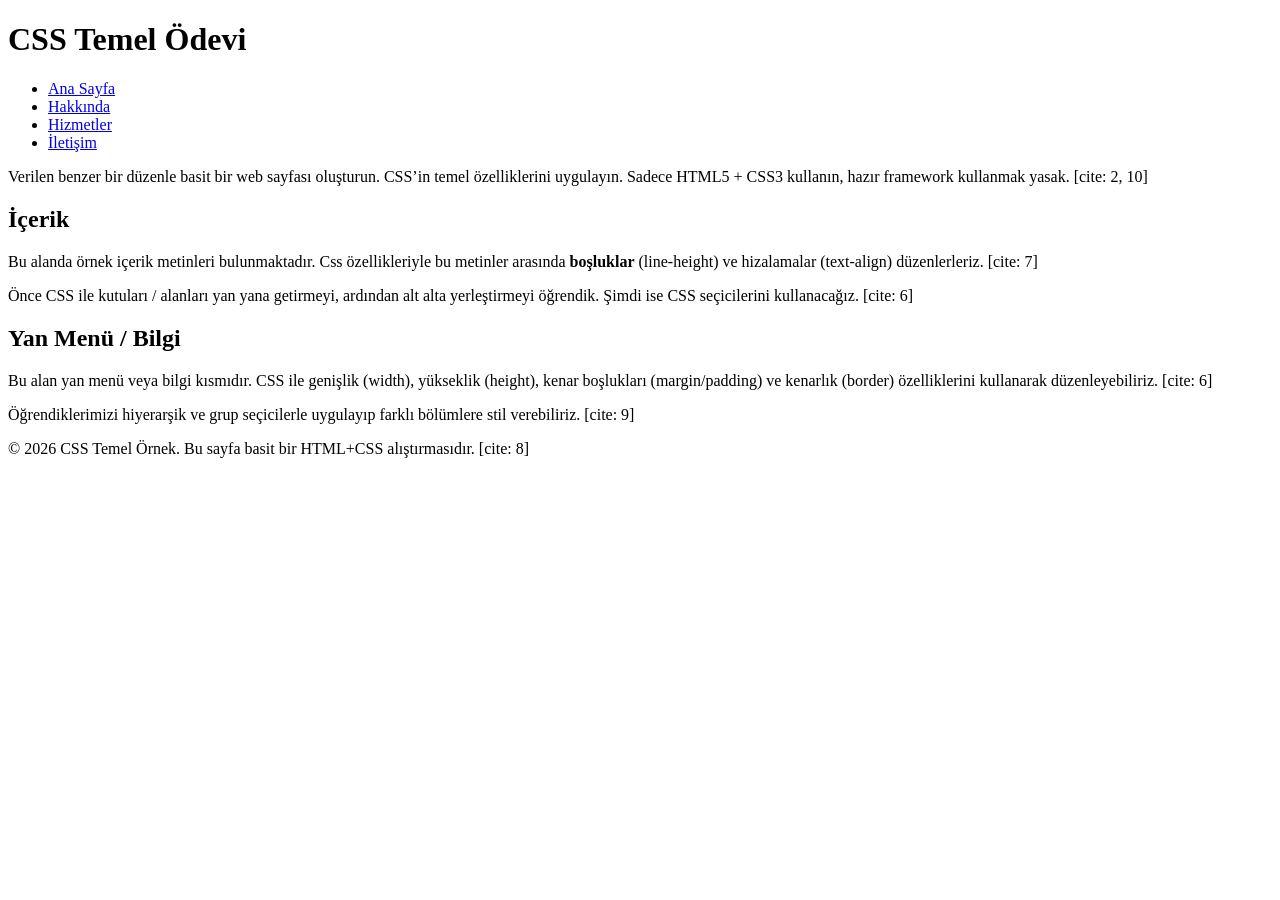
==== index.html @ 46a142c8 "Refactor HTML structure and update content" ====
<!DOCTYPE html>
<html lang="tr">
<head>
    <meta charset="UTF-8">
    <meta name="viewport" content="width=device-width, initial-scale=1.0">
    <title>CSS Temel Ödevi</title>
    <link rel="stylesheet" href="style.css">
</head>
<body>

    <div class="main-container">
        <header>
            <div class="header-nav">
                <h1>CSS Temel Ödevi</h1>
                <nav>
                    <ul>
                        <li><a href="#" class="active">Ana Sayfa</a></li>
                        <li><a href="#">Hakkında</a></li>
                        <li><a href="#">Hizmetler</a></li>
                        <li><a href="#">İletişim</a></li>
                    </ul>
                </nav>
            </div>
            <p class="intro">
                Verilen benzer bir düzenle basit bir web sayfası oluşturun. CSS’in temel özelliklerini uygulayın. 
                Sadece HTML5 + CSS3 kullanın, hazır framework kullanmak yasak. [cite: 2, 10]
            </p>
        </header>

        <main class="content-flex">
            <section class="box content-left">
                <h2>İçerik</h2>
                <p>Bu alanda örnek içerik metinleri bulunmaktadır. Css özellikleriyle bu metinler arasında <strong>boşluklar</strong> (line-height) ve hizalamalar (text-align) düzenlerleriz. [cite: 7]</p>
                <p>Önce CSS ile kutuları / alanları yan yana getirmeyi, ardından alt alta yerleştirmeyi öğrendik. Şimdi ise CSS seçicilerini kullanacağız. [cite: 6]</p>
            </section>

            <aside class="box sidebar-right">
                <h2>Yan Menü / Bilgi</h2>
                <p>Bu alan yan menü veya bilgi kısmıdır. CSS ile genişlik (width), yükseklik (height), kenar boşlukları (margin/padding) ve kenarlık (border) özelliklerini kullanarak düzenleyebiliriz. [cite: 6]</p>
                <p>Öğrendiklerimizi hiyerarşik ve grup seçicilerle uygulayıp farklı bölümlere stil verebiliriz. [cite: 9]</p>
            </aside>
        </main>

        <footer>
            <p>&copy; 2026 CSS Temel Örnek. Bu sayfa basit bir HTML+CSS alıştırmasıdır. [cite: 8]</p>
        </footer>
    </div>

</body>
</html>
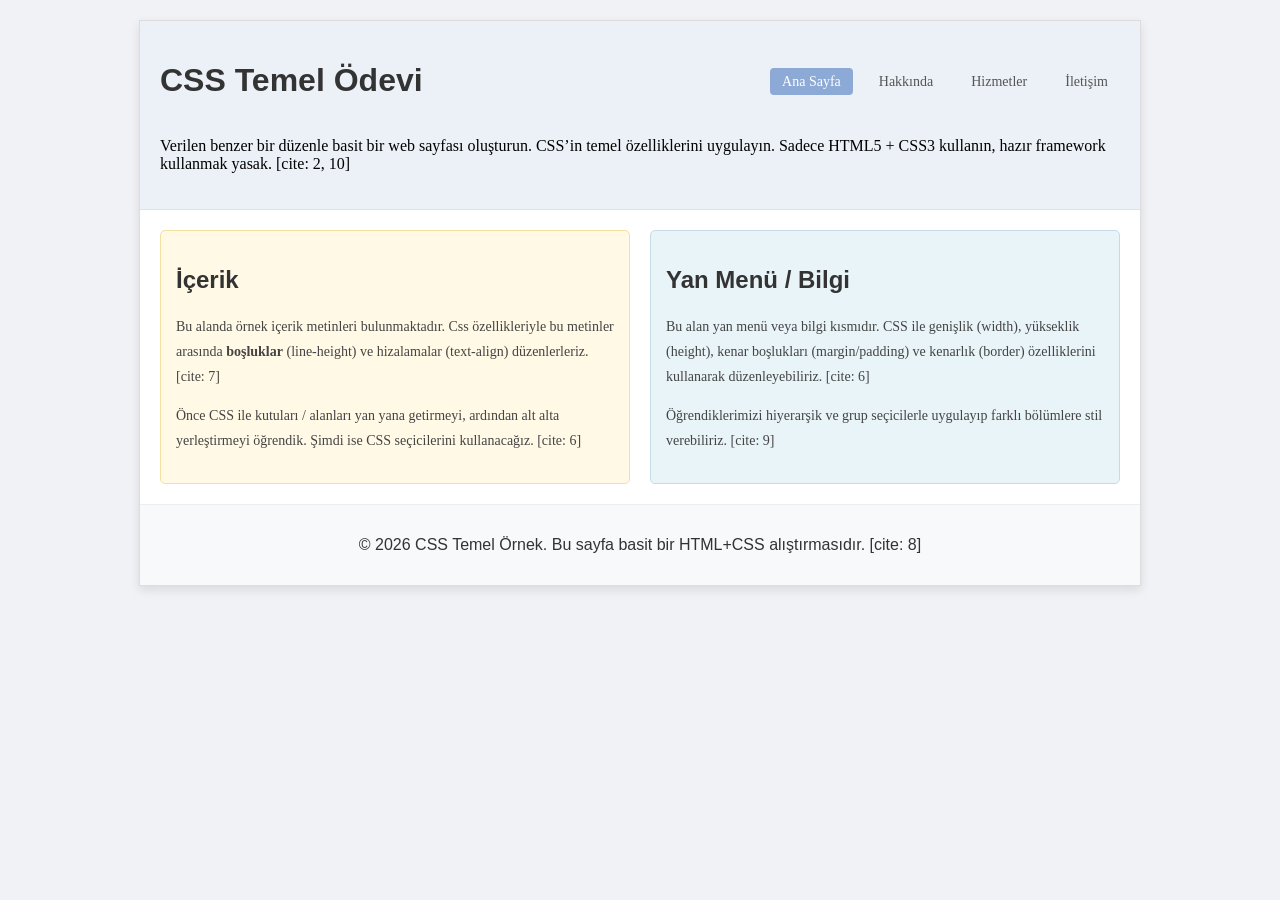
==== commit 65b11aec: "Update stylesheet link to new directory" ====
--- a/index.html
+++ b/index.html
@@ -4,7 +4,7 @@
     <meta charset="UTF-8">
     <meta name="viewport" content="width=device-width, initial-scale=1.0">
     <title>CSS Temel Ödevi</title>
-    <link rel="stylesheet" href="style.css">
+   <link rel="stylesheet" href="styles/style.css">
 </head>
 <body>
 
--- a/styles/style.css
+++ b/styles/style.css
@@ -0,0 +1,90 @@
+/* Grup Seçici (H1, H2 ve Footer için ortak stil) [cite: 9] */
+h1, h2, footer p {
+    font-family: Arial, sans-serif;
+    color: #333;
+}
+
+body {
+    background-color: #f0f2f5;
+    margin: 0;
+    padding: 20px;
+}
+
+.main-container {
+    max-width: 1000px;
+    margin: 0 auto;
+    background-color: #fff;
+    border: 1px solid #ddd;
+    box-shadow: 0 4px 10px rgba(0,0,0,0.1);
+}
+
+/* Header ve Menü Ayarları */
+header {
+    background-color: #ebf1f7;
+    padding: 20px;
+    border-bottom: 1px solid #dee2e6;
+}
+
+.header-nav {
+    display: flex;
+    justify-content: space-between;
+    align-items: center;
+}
+
+/* Hiyerarşik Seçici (Menü linkleri için) [cite: 3, 9] */
+nav ul li {
+    display: inline-block; /* Menüyü yatay yapar [cite: 3] */
+    margin-left: 10px;
+}
+
+nav ul li a {
+    text-decoration: none;
+    color: #555;
+    padding: 6px 12px;
+    font-size: 14px;
+}
+
+/* Hover Efekti [cite: 4] */
+nav ul li a:hover {
+    color: #007bff;
+}
+
+.active {
+    background-color: #8da9d6;
+    color: white !important;
+    border-radius: 4px;
+}
+
+/* İki Sütun Düzeni [cite: 6] */
+.content-flex {
+    display: flex;
+    padding: 20px;
+    gap: 20px;
+}
+
+.box {
+    width: 50%; /* Kutuları yan yana getirir */
+    padding: 15px;
+    border-radius: 5px;
+    border: 1px solid #ddd;
+}
+
+/* Metin Düzenlemeleri (En az 3 farklı özellik) [cite: 7] */
+.box p {
+    font-size: 14px;      /* 1. Özellik */
+    line-height: 1.8;    /* 2. Özellik */
+    color: #444;         /* 3. Özellik */
+    text-align: left;
+}
+
+/* Özel Renkler  */
+.content-left { background-color: #fff9e6; border-color: #f2e1a1; }
+.sidebar-right { background-color: #e9f4f9; border-color: #c5dce7; }
+
+/* Footer [cite: 8] */
+footer {
+    text-align: center;
+    padding: 15px;
+    background-color: #f8f9fa;
+    border-top: 1px solid #eee;
+}
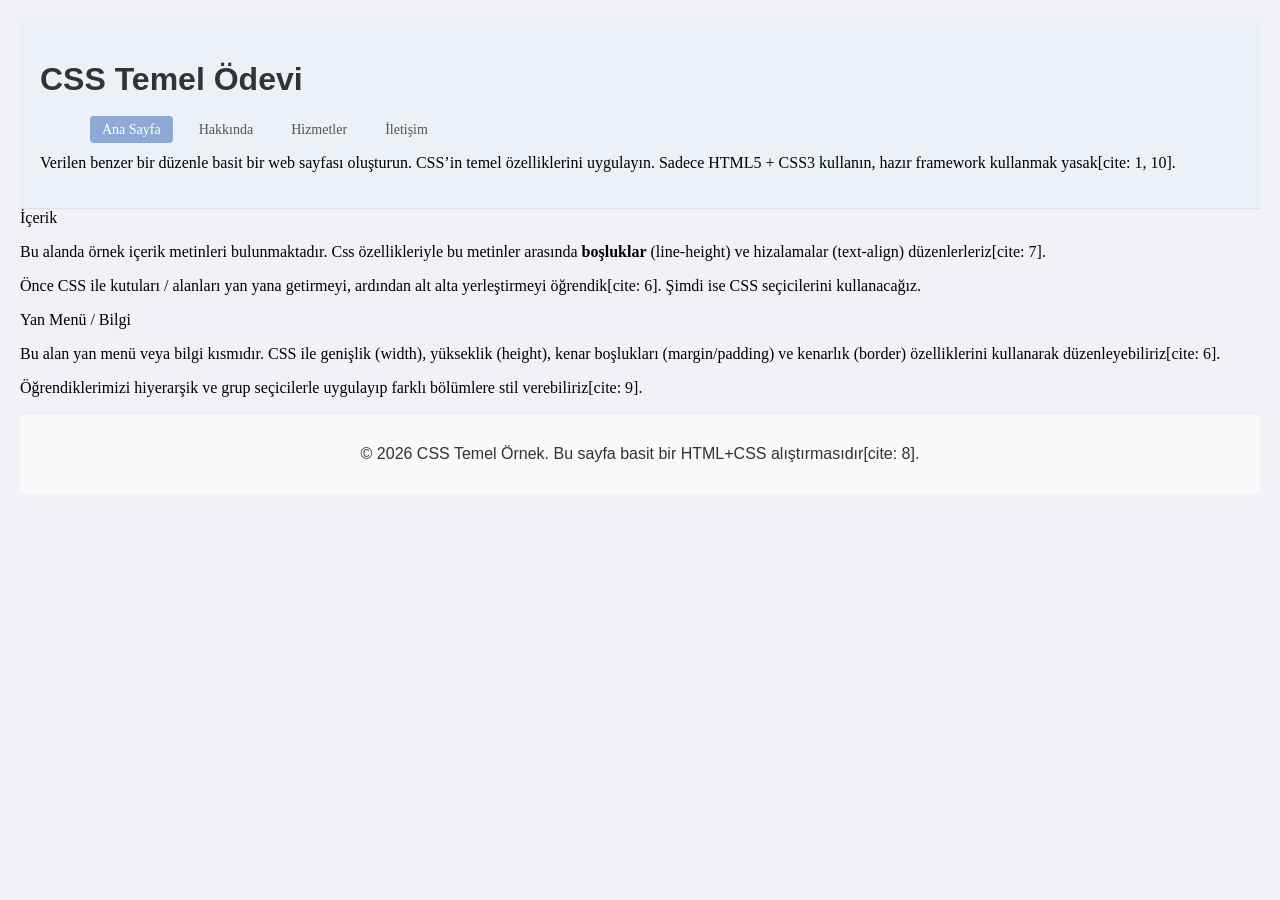
==== commit 7c53fc56: "Update index.html" ====
--- a/index.html
+++ b/index.html
@@ -4,13 +4,13 @@
     <meta charset="UTF-8">
     <meta name="viewport" content="width=device-width, initial-scale=1.0">
     <title>CSS Temel Ödevi</title>
-   <link rel="stylesheet" href="styles/style.css">
+    <link rel="stylesheet" href="styles/style.css">
 </head>
 <body>
 
-    <div class="main-container">
+    <div class="wrapper">
         <header>
-            <div class="header-nav">
+            <div class="nav-container">
                 <h1>CSS Temel Ödevi</h1>
                 <nav>
                     <ul>
@@ -21,28 +21,32 @@
                     </ul>
                 </nav>
             </div>
-            <p class="intro">
+            <p class="intro-p">
                 Verilen benzer bir düzenle basit bir web sayfası oluşturun. CSS’in temel özelliklerini uygulayın. 
-                Sadece HTML5 + CSS3 kullanın, hazır framework kullanmak yasak. [cite: 2, 10]
+                Sadece HTML5 + CSS3 kullanın, hazır framework kullanmak yasak[cite: 1, 10].
             </p>
         </header>
 
-        <main class="content-flex">
-            <section class="box content-left">
-                <h2>İçerik</h2>
-                <p>Bu alanda örnek içerik metinleri bulunmaktadır. Css özellikleriyle bu metinler arasında <strong>boşluklar</strong> (line-height) ve hizalamalar (text-align) düzenlerleriz. [cite: 7]</p>
-                <p>Önce CSS ile kutuları / alanları yan yana getirmeyi, ardından alt alta yerleştirmeyi öğrendik. Şimdi ise CSS seçicilerini kullanacağız. [cite: 6]</p>
+        <main class="content-columns">
+            <section class="card content-card">
+                <div class="card-header">İçerik</div>
+                <div class="card-body">
+                    <p>Bu alanda örnek içerik metinleri bulunmaktadır. Css özellikleriyle bu metinler arasında <strong>boşluklar</strong> (line-height) ve hizalamalar (text-align) düzenlerleriz[cite: 7].</p>
+                    <p>Önce CSS ile kutuları / alanları yan yana getirmeyi, ardından alt alta yerleştirmeyi öğrendik[cite: 6]. Şimdi ise CSS seçicilerini kullanacağız.</p>
+                </div>
             </section>
 
-            <aside class="box sidebar-right">
-                <h2>Yan Menü / Bilgi</h2>
-                <p>Bu alan yan menü veya bilgi kısmıdır. CSS ile genişlik (width), yükseklik (height), kenar boşlukları (margin/padding) ve kenarlık (border) özelliklerini kullanarak düzenleyebiliriz. [cite: 6]</p>
-                <p>Öğrendiklerimizi hiyerarşik ve grup seçicilerle uygulayıp farklı bölümlere stil verebiliriz. [cite: 9]</p>
+            <aside class="card sidebar-card">
+                <div class="card-header">Yan Menü / Bilgi</div>
+                <div class="card-body">
+                    <p>Bu alan yan menü veya bilgi kısmıdır. CSS ile genişlik (width), yükseklik (height), kenar boşlukları (margin/padding) ve kenarlık (border) özelliklerini kullanarak düzenleyebiliriz[cite: 6].</p>
+                    <p>Öğrendiklerimizi hiyerarşik ve grup seçicilerle uygulayıp farklı bölümlere stil verebiliriz[cite: 9].</p>
+                </div>
             </aside>
         </main>
 
         <footer>
-            <p>&copy; 2026 CSS Temel Örnek. Bu sayfa basit bir HTML+CSS alıştırmasıdır. [cite: 8]</p>
+            <p>&copy; 2026 CSS Temel Örnek. Bu sayfa basit bir HTML+CSS alıştırmasıdır[cite: 8].</p>
         </footer>
     </div>
 
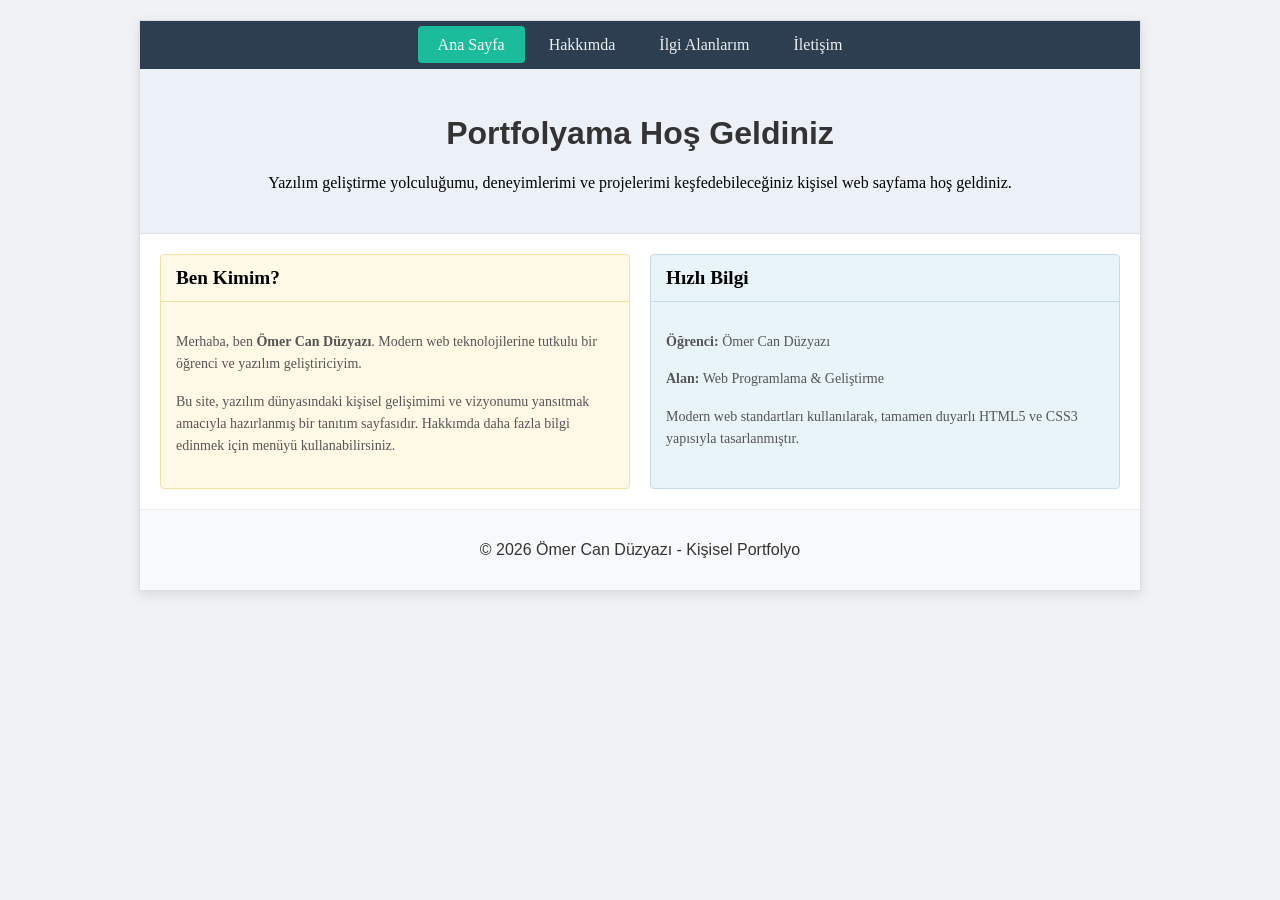
==== commit 5aaef845: "Update portfolio content and fix navigation" ====
--- a/index.html
+++ b/index.html
@@ -3,50 +3,49 @@
 <head>
     <meta charset="UTF-8">
     <meta name="viewport" content="width=device-width, initial-scale=1.0">
-    <title>CSS Temel Ödevi</title>
+    <title>Kişisel Portfolyo - Ömer Can Düzyazı</title>
     <link rel="stylesheet" href="styles/style.css">
 </head>
 <body>
 
     <div class="wrapper">
-        <header>
-            <div class="nav-container">
-                <h1>CSS Temel Ödevi</h1>
-                <nav>
-                    <ul>
-                        <li><a href="#" class="active">Ana Sayfa</a></li>
-                        <li><a href="#">Hakkında</a></li>
-                        <li><a href="#">Hizmetler</a></li>
-                        <li><a href="#">İletişim</a></li>
-                    </ul>
-                </nav>
-            </div>
+        <nav class="top-nav">
+            <ul>
+                <li><a href="index.html" class="active">Ana Sayfa</a></li>
+                <li><a href="about.html">Hakkımda</a></li>
+                <li><a href="interests.html">İlgi Alanlarım</a></li>
+                <li><a href="contacts.html">İletişim</a></li>
+            </ul>
+        </nav>
+        
+        <header class="main-header">
+            <h1>Portfolyama Hoş Geldiniz</h1>
             <p class="intro-p">
-                Verilen benzer bir düzenle basit bir web sayfası oluşturun. CSS’in temel özelliklerini uygulayın. 
-                Sadece HTML5 + CSS3 kullanın, hazır framework kullanmak yasak[cite: 1, 10].
+                Yazılım geliştirme yolculuğumu, deneyimlerimi ve projelerimi keşfedebileceğiniz kişisel web sayfama hoş geldiniz.
             </p>
         </header>
 
         <main class="content-columns">
             <section class="card content-card">
-                <div class="card-header">İçerik</div>
+                <div class="card-header">Ben Kimim?</div>
                 <div class="card-body">
-                    <p>Bu alanda örnek içerik metinleri bulunmaktadır. Css özellikleriyle bu metinler arasında <strong>boşluklar</strong> (line-height) ve hizalamalar (text-align) düzenlerleriz[cite: 7].</p>
-                    <p>Önce CSS ile kutuları / alanları yan yana getirmeyi, ardından alt alta yerleştirmeyi öğrendik[cite: 6]. Şimdi ise CSS seçicilerini kullanacağız.</p>
+                    <p>Merhaba, ben <strong>Ömer Can Düzyazı</strong>. Modern web teknolojilerine tutkulu bir öğrenci ve yazılım geliştiriciyim.</p>
+                    <p>Bu site, yazılım dünyasındaki kişisel gelişimimi ve vizyonumu yansıtmak amacıyla hazırlanmış bir tanıtım sayfasıdır. Hakkımda daha fazla bilgi edinmek için menüyü kullanabilirsiniz.</p>
                 </div>
             </section>
 
             <aside class="card sidebar-card">
-                <div class="card-header">Yan Menü / Bilgi</div>
+                <div class="card-header">Hızlı Bilgi</div>
                 <div class="card-body">
-                    <p>Bu alan yan menü veya bilgi kısmıdır. CSS ile genişlik (width), yükseklik (height), kenar boşlukları (margin/padding) ve kenarlık (border) özelliklerini kullanarak düzenleyebiliriz[cite: 6].</p>
-                    <p>Öğrendiklerimizi hiyerarşik ve grup seçicilerle uygulayıp farklı bölümlere stil verebiliriz[cite: 9].</p>
+                    <p><strong>Öğrenci:</strong> Ömer Can Düzyazı</p>
+                    <p><strong>Alan:</strong> Web Programlama & Geliştirme</p>
+                    <p>Modern web standartları kullanılarak, tamamen duyarlı HTML5 ve CSS3 yapısıyla tasarlanmıştır.</p>
                 </div>
             </aside>
         </main>
 
         <footer>
-            <p>&copy; 2026 CSS Temel Örnek. Bu sayfa basit bir HTML+CSS alıştırmasıdır[cite: 8].</p>
+            <p>&copy; 2026 Ömer Can Düzyazı - Kişisel Portfolyo</p>
         </footer>
     </div>
 
--- a/styles/style.css
+++ b/styles/style.css
@@ -1,6 +1,6 @@
-/* Grup Seçici (H1, H2 ve Footer için ortak stil) [cite: 9] */
-h1, h2, footer p {
-    font-family: Arial, sans-serif;
+/* Grup Seçici: h1 ve footer metni için ortak stil [cite: 9] */
+h1, footer p {
+    font-family: 'Segoe UI', Tahoma, sans-serif;
     color: #333;
 }
 
@@ -10,78 +10,98 @@
     padding: 20px;
 }
 
-.main-container {
+.wrapper {
     max-width: 1000px;
     margin: 0 auto;
     background-color: #fff;
     border: 1px solid #ddd;
-    box-shadow: 0 4px 10px rgba(0,0,0,0.1);
+    box-shadow: 0 4px 12px rgba(0,0,0,0.1);
 }
 
 /* Header ve Menü Ayarları */
-header {
-    background-color: #ebf1f7;
-    padding: 20px;
-    border-bottom: 1px solid #dee2e6;
+.top-nav {
+    background-color: #2c3e50;
+    padding: 15px 0;
 }
 
-.header-nav {
-    display: flex;
-    justify-content: space-between;
-    align-items: center;
+.top-nav ul {
+    list-style-type: none;
+    margin: 0;
+    padding: 0;
+    text-align: center;
 }
 
-/* Hiyerarşik Seçici (Menü linkleri için) [cite: 3, 9] */
-nav ul li {
-    display: inline-block; /* Menüyü yatay yapar [cite: 3] */
-    margin-left: 10px;
+/* Hiyerarşik Seçici: Menü elemanları için */
+.top-nav ul li {
+    display: inline-block;
 }
 
-nav ul li a {
+.top-nav ul li a {
     text-decoration: none;
-    color: #555;
-    padding: 6px 12px;
-    font-size: 14px;
+    color: #ecf0f1;
+    padding: 10px 20px;
+    font-size: 16px;
+    transition: background-color 0.3s, color 0.3s;
 }
 
-/* Hover Efekti [cite: 4] */
-nav ul li a:hover {
-    color: #007bff;
+.top-nav ul li a:hover {
+    background-color: #34495e;
+    color: #f39c12;
+    border-radius: 4px;
 }
 
-.active {
-    background-color: #8da9d6;
+.top-nav .active {
+    background-color: #1abc9c;
     color: white !important;
     border-radius: 4px;
 }
 
-/* İki Sütun Düzeni [cite: 6] */
-.content-flex {
+.main-header {
+    background-color: #ebf1f7;
+    padding: 25px;
+    text-align: center;
+    border-bottom: 1px solid #dee2e6;
+}
+
+/* İki Sütunlu Yan Yana Düzen [cite: 6] */
+.content-columns {
     display: flex;
     padding: 20px;
     gap: 20px;
 }
 
-.box {
-    width: 50%; /* Kutuları yan yana getirir */
-    padding: 15px;
-    border-radius: 5px;
+.card {
+    width: 50%;
     border: 1px solid #ddd;
+    border-radius: 4px;
+    overflow: hidden;
 }
 
-/* Metin Düzenlemeleri (En az 3 farklı özellik) [cite: 7] */
-.box p {
-    font-size: 14px;      /* 1. Özellik */
-    line-height: 1.8;    /* 2. Özellik */
-    color: #444;         /* 3. Özellik */
+.card-header {
+    padding: 12px 15px;
+    font-weight: bold;
+    font-size: 1.2em;
+}
+
+/* Metin Düzenleme Özellikleri [cite: 7] */
+.card-body p {
+    font-size: 14px;
+    line-height: 1.6;
+    color: #555;
+    margin-bottom: 15px;
     text-align: left;
 }
 
-/* Özel Renkler  */
-.content-left { background-color: #fff9e6; border-color: #f2e1a1; }
-.sidebar-right { background-color: #e9f4f9; border-color: #c5dce7; }
+/* Görseldeki Özel Renkler */
+.content-card { background-color: #fff9e6; border-color: #f2e1a1; } /* Sarı tonu */
+.sidebar-card { background-color: #e9f4f9; border-color: #c5dce7; } /* Mavi tonu */
 
-/* Footer [cite: 8] */
+.content-card .card-header { border-bottom: 1px solid #f2e1a1; }
+.sidebar-card .card-header { border-bottom: 1px solid #c5dce7; }
+
+.card-body { padding: 15px; }
+
+/* Footer Bölümü [cite: 8] */
 footer {
     text-align: center;
     padding: 15px;
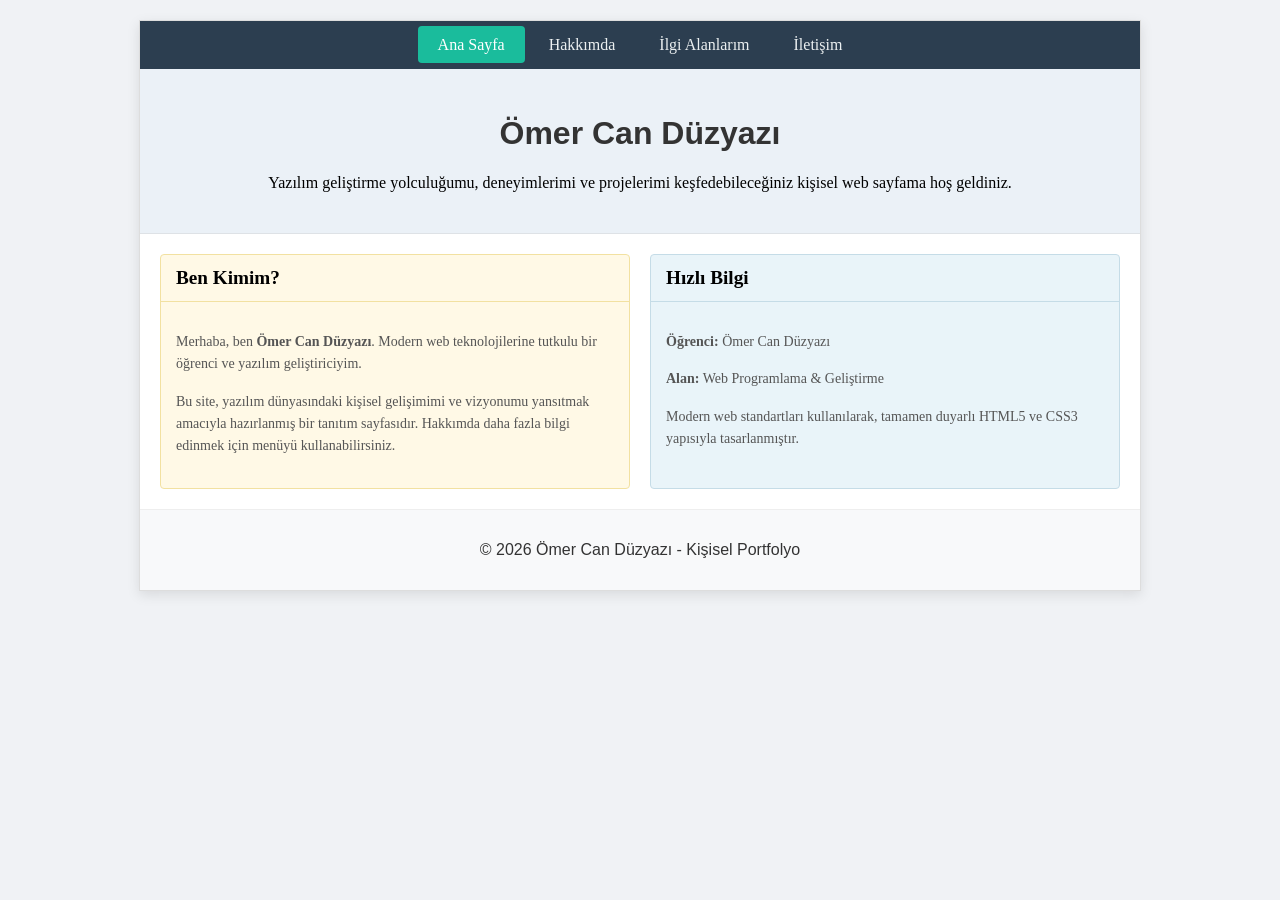
==== commit 110ba8d4: "Lab 3: Detaylı İletişim Formu eklendi" ====
--- a/index.html
+++ b/index.html
@@ -1,11 +1,13 @@
 <!DOCTYPE html>
 <html lang="tr">
+
 <head>
     <meta charset="UTF-8">
     <meta name="viewport" content="width=device-width, initial-scale=1.0">
     <title>Kişisel Portfolyo - Ömer Can Düzyazı</title>
     <link rel="stylesheet" href="styles/style.css">
 </head>
+
 <body>
 
     <div class="wrapper">
@@ -17,11 +19,13 @@
                 <li><a href="contacts.html">İletişim</a></li>
             </ul>
         </nav>
-        
+
         <header class="main-header">
-            <h1>Portfolyama Hoş Geldiniz</h1>
+            <h1>Ömer Can Düzyazı
+            </h1>
             <p class="intro-p">
-                Yazılım geliştirme yolculuğumu, deneyimlerimi ve projelerimi keşfedebileceğiniz kişisel web sayfama hoş geldiniz.
+                Yazılım geliştirme yolculuğumu, deneyimlerimi ve projelerimi keşfedebileceğiniz kişisel web sayfama hoş
+                geldiniz.
             </p>
         </header>
 
@@ -29,8 +33,10 @@
             <section class="card content-card">
                 <div class="card-header">Ben Kimim?</div>
                 <div class="card-body">
-                    <p>Merhaba, ben <strong>Ömer Can Düzyazı</strong>. Modern web teknolojilerine tutkulu bir öğrenci ve yazılım geliştiriciyim.</p>
-                    <p>Bu site, yazılım dünyasındaki kişisel gelişimimi ve vizyonumu yansıtmak amacıyla hazırlanmış bir tanıtım sayfasıdır. Hakkımda daha fazla bilgi edinmek için menüyü kullanabilirsiniz.</p>
+                    <p>Merhaba, ben <strong>Ömer Can Düzyazı</strong>. Modern web teknolojilerine tutkulu bir öğrenci ve
+                        yazılım geliştiriciyim.</p>
+                    <p>Bu site, yazılım dünyasındaki kişisel gelişimimi ve vizyonumu yansıtmak amacıyla hazırlanmış bir
+                        tanıtım sayfasıdır. Hakkımda daha fazla bilgi edinmek için menüyü kullanabilirsiniz.</p>
                 </div>
             </section>
 
@@ -50,4 +56,5 @@
     </div>
 
 </body>
-</html>
+
+</html>
--- a/styles/style.css
+++ b/styles/style.css
@@ -108,3 +108,115 @@
     background-color: #f8f9fa;
     border-top: 1px solid #eee;
 }
+
+/* İletişim Formu */
+.contact-container {
+    width: 600px;
+    margin: 40px auto;
+    padding: 40px;
+    border: 1px solid #ddd;
+    border-radius: 8px;
+    background-color: #fff;
+    box-shadow: 0 2px 8px rgba(0,0,0,0.05);
+}
+
+.form-title {
+    text-align: center;
+    color: #333;
+    margin-bottom: 30px;
+    font-size: 1.6em;
+}
+
+.contact-container label {
+    display: block;
+    margin-bottom: 8px;
+    color: #333;
+    font-size: 14px;
+}
+
+.contact-container input[type="text"],
+.contact-container input[type="email"],
+.contact-container input[type="password"],
+.contact-container select,
+.contact-container textarea {
+    width: 100%;
+    padding: 12px 15px;
+    margin-bottom: 20px;
+    border: 1px solid #ccc;
+    border-radius: 5px;
+    box-sizing: border-box;
+    font-family: inherit;
+    font-size: 14px;
+    background-color: #fff;
+}
+
+.contact-container input[type="file"] {
+    margin-bottom: 20px;
+    font-size: 14px;
+}
+
+.contact-container .form-group {
+    border: 1px solid #ccc;
+    border-radius: 5px;
+    padding: 15px 20px;
+    margin-bottom: 20px;
+    background-color: #fff;
+}
+
+.contact-container .form-group legend {
+    padding: 0 5px;
+    font-size: 14px;
+    color: #333;
+}
+
+.contact-container .form-group label {
+    display: block;
+    margin-bottom: 8px;
+    font-weight: normal;
+    cursor: pointer;
+}
+
+.contact-container .form-group label:last-child {
+    margin-bottom: 0;
+}
+
+.form-buttons {
+    display: flex;
+    gap: 20px;
+    margin-top: 10px;
+}
+
+.btn-submit {
+    flex: 1;
+    background-color: #3b82f6;
+    color: white;
+    border: none;
+    padding: 15px 40px;
+    font-size: 16px;
+    font-weight: bold;
+    border-radius: 5px;
+    cursor: pointer;
+    transition: background-color 0.3s ease;
+}
+
+.btn-submit:hover {
+    background-color: #2563eb;
+}
+
+.btn-reset {
+    flex: 1;
+    background-color: #dc3545;
+    color: white;
+    border: none;
+    padding: 15px 40px;
+    font-size: 16px;
+    font-weight: bold;
+    border-radius: 5px;
+    cursor: pointer;
+    transition: background-color 0.3s ease;
+}
+
+.btn-reset:hover {
+    background-color: #c82333;
+}
+
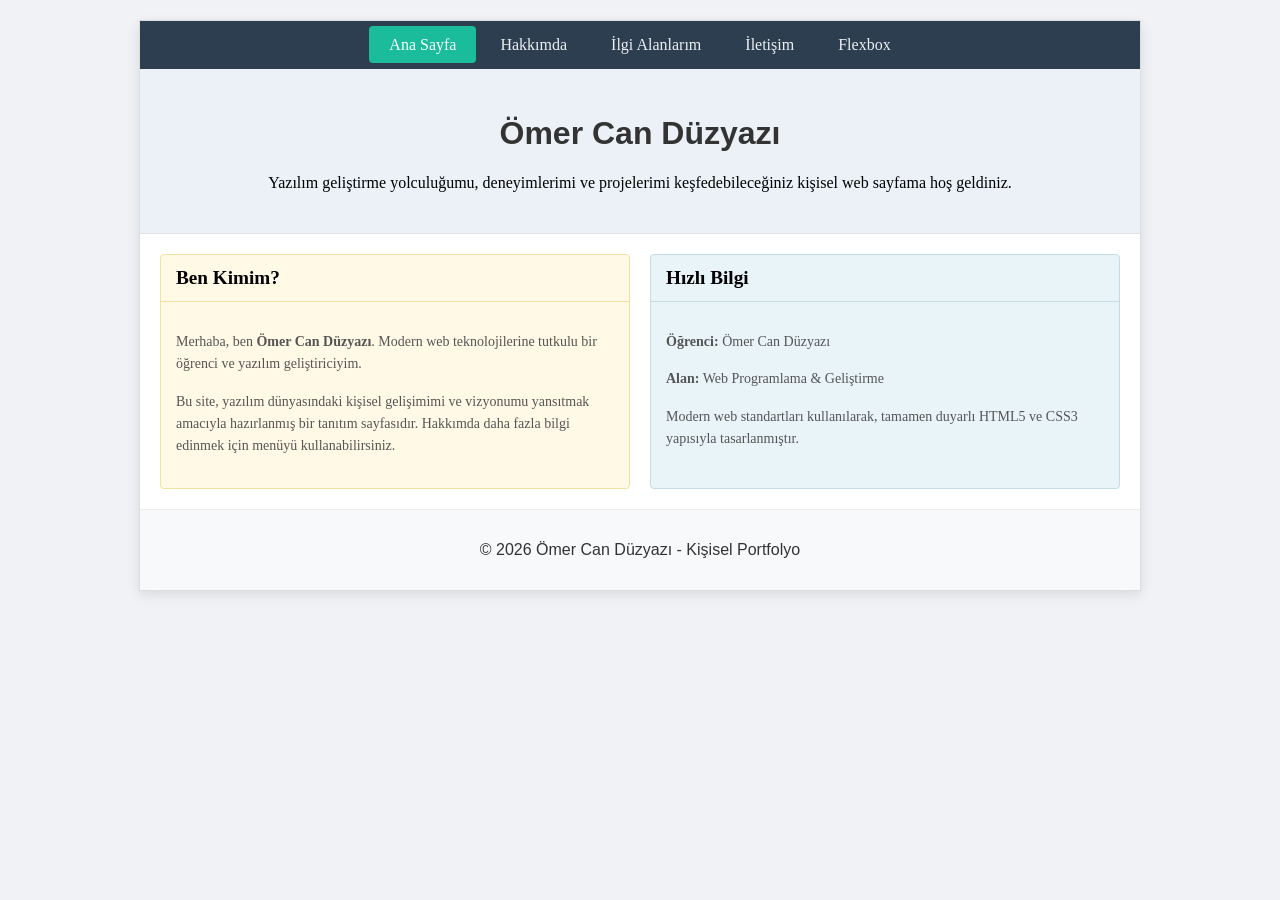
==== commit aeb62a3b: "Flexbox lab sayfasi eklendi ve portfolyo ile entegre edildi" ====
--- a/index.html
+++ b/index.html
@@ -17,6 +17,7 @@
                 <li><a href="about.html">Hakkımda</a></li>
                 <li><a href="interests.html">İlgi Alanlarım</a></li>
                 <li><a href="contacts.html">İletişim</a></li>
+                <li><a href="flexbox.html">Flexbox</a></li>
             </ul>
         </nav>
 
--- a/styles/style.css
+++ b/styles/style.css
@@ -220,3 +220,264 @@
     background-color: #c82333;
 }
 
+/* ========================================
+   FLEXBOX LAB SAYFASI STİLLERİ
+   ======================================== */
+
+/* Ana Wrapper: 100vh, flex column */
+.flexbox-wrapper {
+    height: 100vh;
+    max-width: 100%;
+    display: flex;
+    flex-direction: column;
+    background-color: #f0f2f5;
+    border: none;
+    box-shadow: none;
+    padding: 0;
+    margin: 0;
+    overflow: hidden;
+}
+
+/* Navbar: 10vh, space-between, center */
+.flexbox-nav {
+    height: 10vh;
+    display: flex;
+    justify-content: space-between;
+    align-items: center;
+    padding: 0;
+}
+
+.flexbox-nav ul {
+    width: 100%;
+    display: flex;
+    justify-content: center;
+    align-items: center;
+    gap: 0;
+    height: 100%;
+}
+
+.flexbox-nav ul li {
+    display: flex;
+    align-items: center;
+    height: 100%;
+}
+
+.flexbox-nav ul li a {
+    display: flex;
+    align-items: center;
+    height: 100%;
+    padding: 0 25px;
+}
+
+/* Hero: 30vh, row, space-between, stretch */
+.flex-hero {
+    height: 30vh;
+    display: flex;
+    flex-direction: row;
+    justify-content: space-between;
+    align-items: stretch;
+    padding: 2vh 4vw;
+    gap: 3vw;
+    background-color: #ebf1f7;
+    border-bottom: 1px solid #dee2e6;
+}
+
+.flex-hero-text {
+    display: flex;
+    flex-direction: column;
+    justify-content: center;
+    flex: 1;
+}
+
+.flex-hero-text h1 {
+    font-size: clamp(1.4rem, 2.8vw, 2.2rem);
+    font-weight: bold;
+    color: #2c3e50;
+    margin-bottom: 1vh;
+    line-height: 1.3;
+}
+
+.flex-hero-text p {
+    color: #555;
+    font-size: 15px;
+    line-height: 1.6;
+    margin-bottom: 2vh;
+    max-width: 480px;
+}
+
+.flex-hero-btn {
+    align-self: flex-start;
+    padding: 10px 28px;
+    font-size: 15px;
+    font-weight: bold;
+    color: #fff;
+    background-color: #1abc9c;
+    border: none;
+    border-radius: 5px;
+    cursor: pointer;
+    transition: background-color 0.3s ease;
+}
+
+.flex-hero-btn:hover {
+    background-color: #16a085;
+}
+
+.flex-hero-visual {
+    flex: 1;
+    display: flex;
+    align-items: stretch;
+}
+
+.flex-visual-placeholder {
+    flex: 1;
+    display: flex;
+    flex-direction: column;
+    justify-content: center;
+    align-items: center;
+    background-color: #fff;
+    border: 2px dashed #bdc3c7;
+    border-radius: 8px;
+    gap: 8px;
+    transition: border-color 0.3s ease;
+}
+
+.flex-visual-placeholder:hover {
+    border-color: #1abc9c;
+}
+
+.flex-visual-icon {
+    font-size: 2.5rem;
+}
+
+.flex-visual-label {
+    color: #7f8c8d;
+    font-size: 14px;
+    font-weight: 500;
+}
+
+/* Kartlar: 30vh, flex-wrap, gap */
+.flex-cards-section {
+    height: 30vh;
+    display: flex;
+    flex-wrap: wrap;
+    gap: 12px;
+    padding: 2vh 4vw;
+    align-items: stretch;
+    justify-content: center;
+    background-color: #fff;
+}
+
+.flex-card {
+    flex: 1 1 14%;
+    min-width: 130px;
+    display: flex;
+    flex-direction: column;
+    justify-content: center;
+    align-items: center;
+    background-color: #f8f9fa;
+    border: 1px solid #ddd;
+    border-radius: 6px;
+    padding: 1.5vh 1vw;
+    text-align: center;
+    transition: all 0.3s ease;
+    cursor: default;
+}
+
+.flex-card:hover {
+    transform: translateY(-3px);
+    border-color: #1abc9c;
+    box-shadow: 0 4px 15px rgba(26, 188, 156, 0.15);
+    background-color: #fff;
+}
+
+.flex-card-icon {
+    font-size: 1.6rem;
+    margin-bottom: 4px;
+}
+
+.flex-card h3 {
+    font-size: 14px;
+    font-weight: bold;
+    color: #2c3e50;
+    margin-bottom: 2px;
+}
+
+.flex-card p {
+    font-size: 12px;
+    color: #7f8c8d;
+}
+
+/* Flex Grow: 20vh, row, stretch, 1-2-1 */
+.flex-grow-section {
+    height: 20vh;
+    display: flex;
+    flex-direction: row;
+    align-items: stretch;
+    gap: 12px;
+    padding: 2vh 4vw;
+    background-color: #ecf0f1;
+}
+
+.flex-grow-box {
+    display: flex;
+    flex-direction: column;
+    justify-content: center;
+    align-items: center;
+    border-radius: 6px;
+    gap: 6px;
+    transition: all 0.3s ease;
+}
+
+.flex-grow-1 {
+    flex-grow: 1;
+    background-color: #2c3e50;
+    border: 1px solid #34495e;
+}
+
+.flex-grow-2 {
+    flex-grow: 2;
+    background-color: #1abc9c;
+    border: 1px solid #16a085;
+}
+
+.flex-grow-3 {
+    flex-grow: 1;
+    background-color: #2c3e50;
+    border: 1px solid #34495e;
+}
+
+.flex-grow-box:hover {
+    transform: scale(1.02);
+    box-shadow: 0 4px 15px rgba(0, 0, 0, 0.15);
+}
+
+.flex-grow-label {
+    font-size: 16px;
+    font-weight: bold;
+    color: #fff;
+}
+
+.flex-grow-value {
+    font-size: 12px;
+    color: #ecf0f1;
+    font-family: 'Courier New', monospace;
+    background-color: rgba(0, 0, 0, 0.2);
+    padding: 3px 10px;
+    border-radius: 4px;
+}
+
+/* Footer: 10vh, center, center */
+.flex-footer {
+    height: 10vh;
+    display: flex;
+    justify-content: center;
+    align-items: center;
+    background-color: #2c3e50;
+    border-top: none;
+}
+
+.flex-footer p {
+    color: #ecf0f1;
+    font-size: 14px;
+}
+
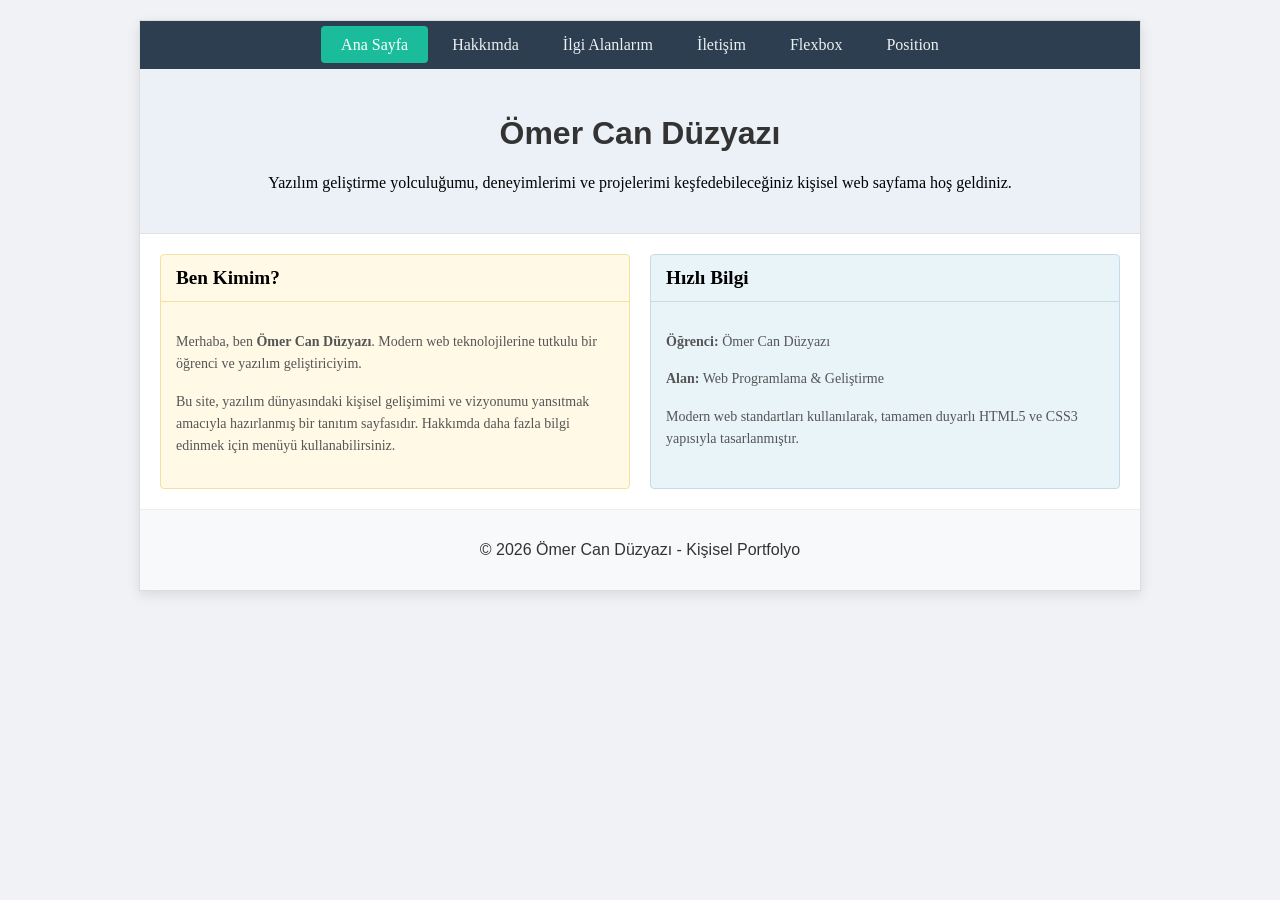
==== commit 52b1b739: "Hafta 5: CSS Position Lab - Etkilesimli Duyuru Karti sayfasi eklendi" ====
--- a/index.html
+++ b/index.html
@@ -18,6 +18,7 @@
                 <li><a href="interests.html">İlgi Alanlarım</a></li>
                 <li><a href="contacts.html">İletişim</a></li>
                 <li><a href="flexbox.html">Flexbox</a></li>
+                <li><a href="lab-position.html">Position</a></li>
             </ul>
         </nav>
 
--- a/styles/style.css
+++ b/styles/style.css
@@ -481,3 +481,251 @@
     font-size: 14px;
 }
 
+/* ========================================
+   CSS POSITION LAB SAYFASI STİLLERİ
+   ======================================== */
+
+/* Başlık alanı */
+.position-page-header {
+    background: linear-gradient(135deg, #ebf1f7 0%, #dce6f0 100%);
+}
+
+/* Ana içerik */
+.position-main {
+    padding: 40px 30px;
+    display: flex;
+    justify-content: center;
+    align-items: center;
+    min-height: 400px;
+}
+
+/* ---- Duyuru Kartı: position: relative kapsayıcı ---- */
+.announcement-card {
+    position: relative;
+    width: 100%;
+    max-width: 700px;
+    background: linear-gradient(145deg, #ffffff 0%, #f8fafe 100%);
+    border: 1px solid #d0dae5;
+    border-radius: 16px;
+    padding: 50px 35px 35px;
+    box-shadow: 0 8px 30px rgba(44, 62, 80, 0.12);
+    overflow: visible;
+    transition: box-shadow 0.4s ease, transform 0.4s ease;
+    cursor: default;
+}
+
+.announcement-card:hover {
+    box-shadow: 0 12px 40px rgba(44, 62, 80, 0.2);
+    transform: translateY(-4px);
+    cursor: pointer;
+}
+
+/* ---- position: absolute öğeler (rozetler) ---- */
+.badge {
+    position: absolute;
+    padding: 6px 14px;
+    border-radius: 20px;
+    font-size: 13px;
+    font-weight: bold;
+    letter-spacing: 0.3px;
+    transition: transform 0.3s ease, box-shadow 0.3s ease;
+    cursor: pointer;
+}
+
+.badge:hover {
+    transform: scale(1.1);
+    box-shadow: 0 4px 12px rgba(0, 0, 0, 0.15);
+}
+
+/* Absolute öğe 1: Tarih rozeti */
+.badge-date {
+    top: -12px;
+    left: 20px;
+    background-color: #2c3e50;
+    color: #ecf0f1;
+    z-index: 2;
+}
+
+/* Absolute öğe 2: Kategori etiketi */
+.badge-category {
+    top: -12px;
+    left: 160px;
+    background-color: #1abc9c;
+    color: #fff;
+    z-index: 1;
+}
+
+/* Absolute öğe 3: "YENİ" badge - z-index ile en üstte */
+.badge-new {
+    top: -14px;
+    right: 20px;
+    background-color: #e74c3c;
+    color: #fff;
+    font-size: 12px;
+    letter-spacing: 1.5px;
+    z-index: 3;
+    animation: pulse 2s ease-in-out infinite;
+}
+
+/* @keyframes animasyon - 1. CSS etkileşimi */
+@keyframes pulse {
+    0% {
+        box-shadow: 0 0 0 0 rgba(231, 76, 60, 0.5);
+    }
+    50% {
+        box-shadow: 0 0 0 10px rgba(231, 76, 60, 0);
+    }
+    100% {
+        box-shadow: 0 0 0 0 rgba(231, 76, 60, 0);
+    }
+}
+
+/* Absolute öğe 4: Köşe dekorasyon */
+.corner-decoration {
+    position: absolute;
+    bottom: 10px;
+    right: 15px;
+    font-size: 28px;
+    opacity: 0.25;
+    z-index: 1;
+    transition: opacity 0.3s ease, transform 0.3s ease;
+}
+
+.announcement-card:hover .corner-decoration {
+    opacity: 0.6;
+    transform: rotate(20deg) scale(1.2);
+}
+
+/* ---- Kart İç İçerik ---- */
+.card-content {
+    position: relative;
+    z-index: 2;
+}
+
+.card-title {
+    font-size: 1.6em;
+    color: #2c3e50;
+    margin-bottom: 15px;
+    font-family: 'Segoe UI', Tahoma, sans-serif;
+}
+
+.card-description {
+    font-size: 15px;
+    line-height: 1.7;
+    color: #555;
+    margin-bottom: 25px;
+}
+
+/* Detay öğeleri */
+.card-details {
+    display: flex;
+    flex-wrap: wrap;
+    gap: 15px;
+    margin-bottom: 25px;
+}
+
+.detail-item {
+    display: flex;
+    align-items: center;
+    gap: 6px;
+    padding: 8px 16px;
+    background-color: #f0f4f8;
+    border: 1px solid #dce4ed;
+    border-radius: 8px;
+    font-size: 14px;
+    color: #34495e;
+    transition: background-color 0.3s ease, border-color 0.3s ease;
+    cursor: pointer;
+}
+
+/* transition ile hover - 2. CSS etkileşimi */
+.detail-item:hover {
+    background-color: #e8f0fe;
+    border-color: #1abc9c;
+    cursor: pointer;
+}
+
+.detail-icon {
+    font-size: 16px;
+}
+
+/* Aksiyon butonları */
+.card-actions {
+    display: flex;
+    gap: 12px;
+}
+
+.action-btn {
+    display: inline-block;
+    padding: 12px 28px;
+    font-size: 15px;
+    font-weight: bold;
+    text-decoration: none;
+    border-radius: 8px;
+    transition: background-color 0.3s ease, transform 0.2s ease, box-shadow 0.3s ease;
+    cursor: pointer;
+}
+
+.btn-register {
+    background-color: #1abc9c;
+    color: #fff;
+}
+
+.btn-register:hover {
+    background-color: #16a085;
+    box-shadow: 0 4px 15px rgba(26, 188, 156, 0.3);
+}
+
+/* :active efekti - 3. farklı CSS etkileşimi */
+.btn-register:active {
+    transform: scale(0.95);
+    box-shadow: 0 2px 6px rgba(26, 188, 156, 0.3);
+}
+
+.btn-details {
+    background-color: transparent;
+    color: #2c3e50;
+    border: 2px solid #2c3e50;
+}
+
+.btn-details:hover {
+    background-color: #2c3e50;
+    color: #fff;
+    box-shadow: 0 4px 15px rgba(44, 62, 80, 0.2);
+}
+
+.btn-details:active {
+    transform: scale(0.95);
+}
+
+/* ---- position: fixed öğe - Yukarı çık butonu ---- */
+.scroll-top-btn {
+    position: fixed;
+    bottom: 30px;
+    right: 30px;
+    width: 48px;
+    height: 48px;
+    background-color: #2c3e50;
+    color: #ecf0f1;
+    font-size: 22px;
+    font-weight: bold;
+    text-decoration: none;
+    border-radius: 50%;
+    display: flex;
+    justify-content: center;
+    align-items: center;
+    box-shadow: 0 4px 15px rgba(44, 62, 80, 0.3);
+    transition: background-color 0.3s ease, transform 0.3s ease;
+    cursor: pointer;
+    z-index: 100;
+}
+
+.scroll-top-btn:hover {
+    background-color: #1abc9c;
+    transform: translateY(-3px);
+}
+
+.scroll-top-btn:active {
+    transform: translateY(0) scale(0.92);
+}
+
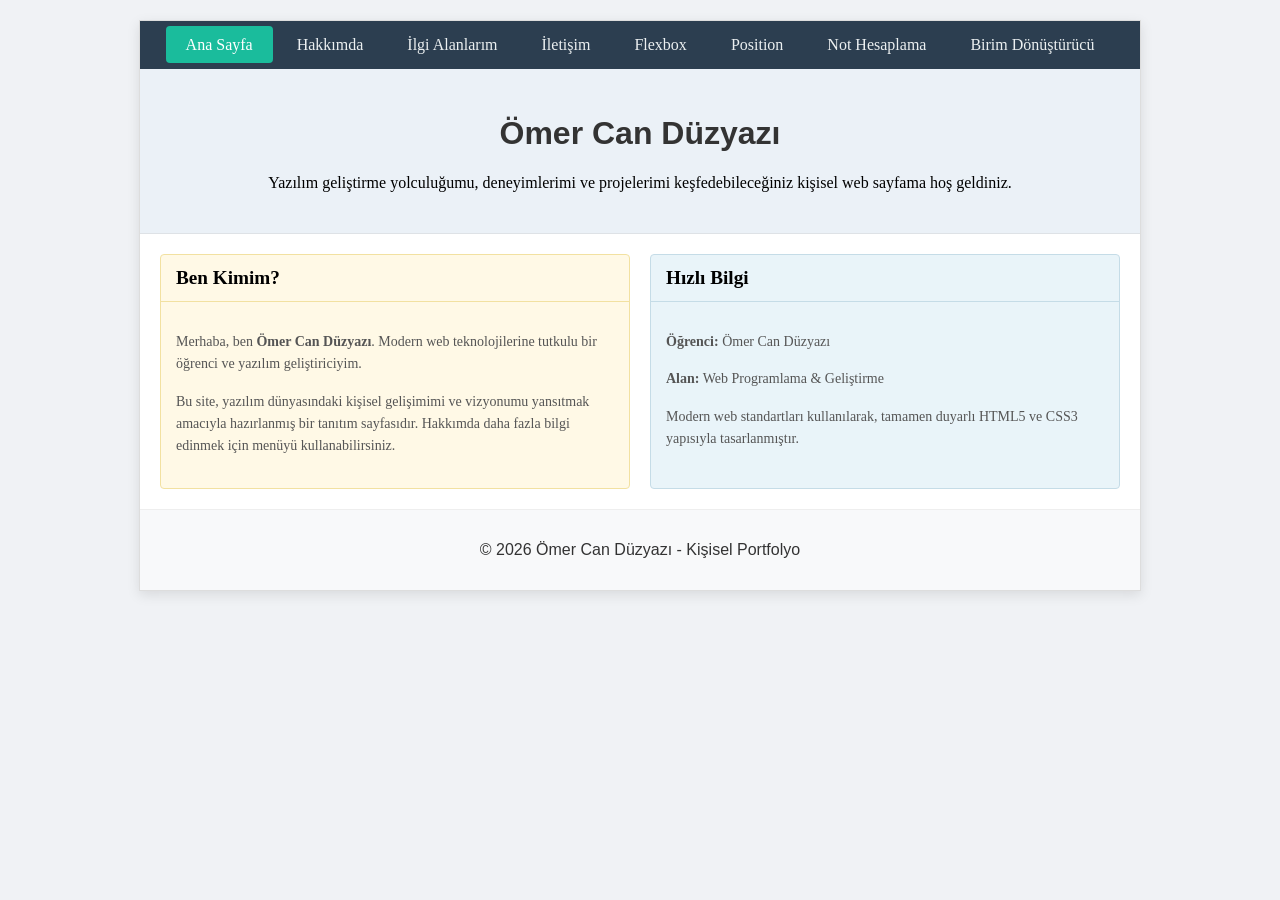
==== commit a634ef7d: "Uygulama-1: Not Hesaplama, Uygulama-2: Birim Donusturucu eklendi" ====
--- a/index.html
+++ b/index.html
@@ -19,6 +19,8 @@
                 <li><a href="contacts.html">İletişim</a></li>
                 <li><a href="flexbox.html">Flexbox</a></li>
                 <li><a href="lab-position.html">Position</a></li>
+                <li><a href="not-hesaplama.html">Not Hesaplama</a></li>
+                <li><a href="birim-donusturucu.html">Birim Dönüştürücü</a></li>
             </ul>
         </nav>
 
